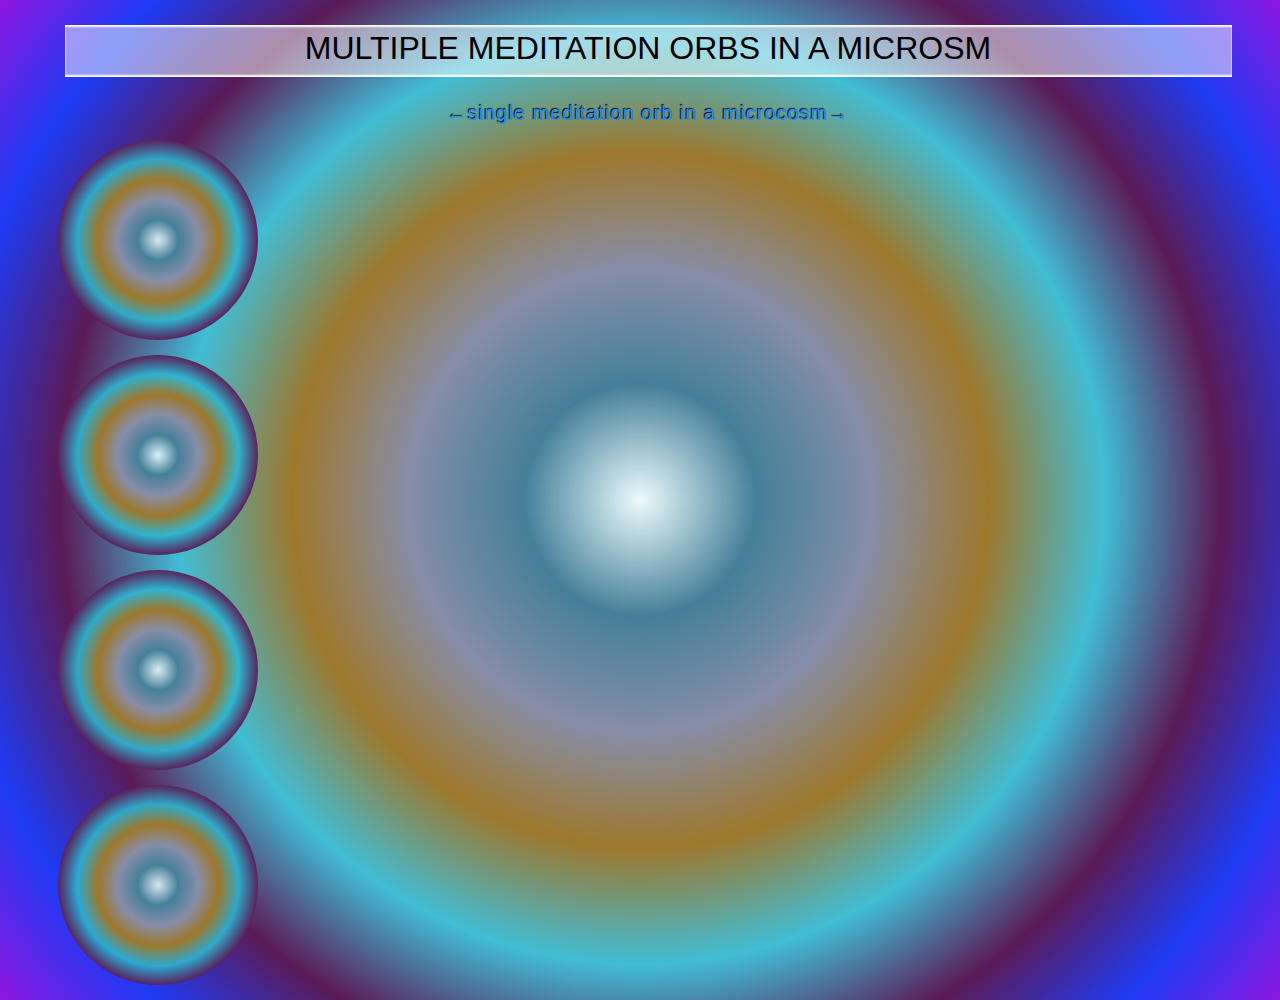
==== gradient.html @ 52285ec4 "Gradient Animation Experimentation" ====
<!DOCTYPE html>

<html lang="en-US">
	<head>
		<meta charset="utf-8">
		<link rel="shortcut icon" type="image/x-icon" href="img/favicon.ico" />
		<meta name="viewport" content="width=device-width, initial-scale=1">
		<link rel="stylesheet" href="css/gradient.css">
	</head>
	<body id="body">
	<h1>MULTIPLE MEDITATION ORBS IN A MICROSM</h1>
		<a href="gradient_1.html">&larr;single meditation orb in a microcosm&rarr;</a>
		<div id="randomGradient_2"></div>
		<div id="randomGradient_3"></div>
		<div id="randomGradient_4"></div>
		<div id="randomGradient_5"></div>
		<script src="js/gradient.js"></script>
	</body>
</html>
---- css/gradient.css ----
body {
	position: relative;
	font-family: Century Gothic, sans-serif;
	text-align: center;
	width: 100%;
}

h1 {
	font-weight: 100;
	width: 90%;
	max-width: 1200px;
	margin: 25px auto;
	padding: 5px 7.5px 10px;
	background: rgba(255,255,255,0.5);
	box-shadow: 0 2px 2px white inset, 0 -2px 2px white inset;
}

a {
	text-decoration: none;
	color: dodgerblue;
	text-shadow: -1px -1px 1px black;
	letter-spacing: 1px;
	font-size: 20px;
	transition: color .5s
}

a:hover {
	color: white;
	text-shadow: -2px -2px 2px deepskyblue;
}

#randomGradient_2,
#randomGradient_3,
#randomGradient_4,
#randomGradient_5 {
	width: 200px;
	height: 200px;
	border-radius: 50%;
	margin: 15px auto;
}

@media screen and (min-width: 500px) {
	#randomGradient_2,
	#randomGradient_3,
	#randomGradient_4,
	#randomGradient_5 {
		margin-left: 50px;
	}
}
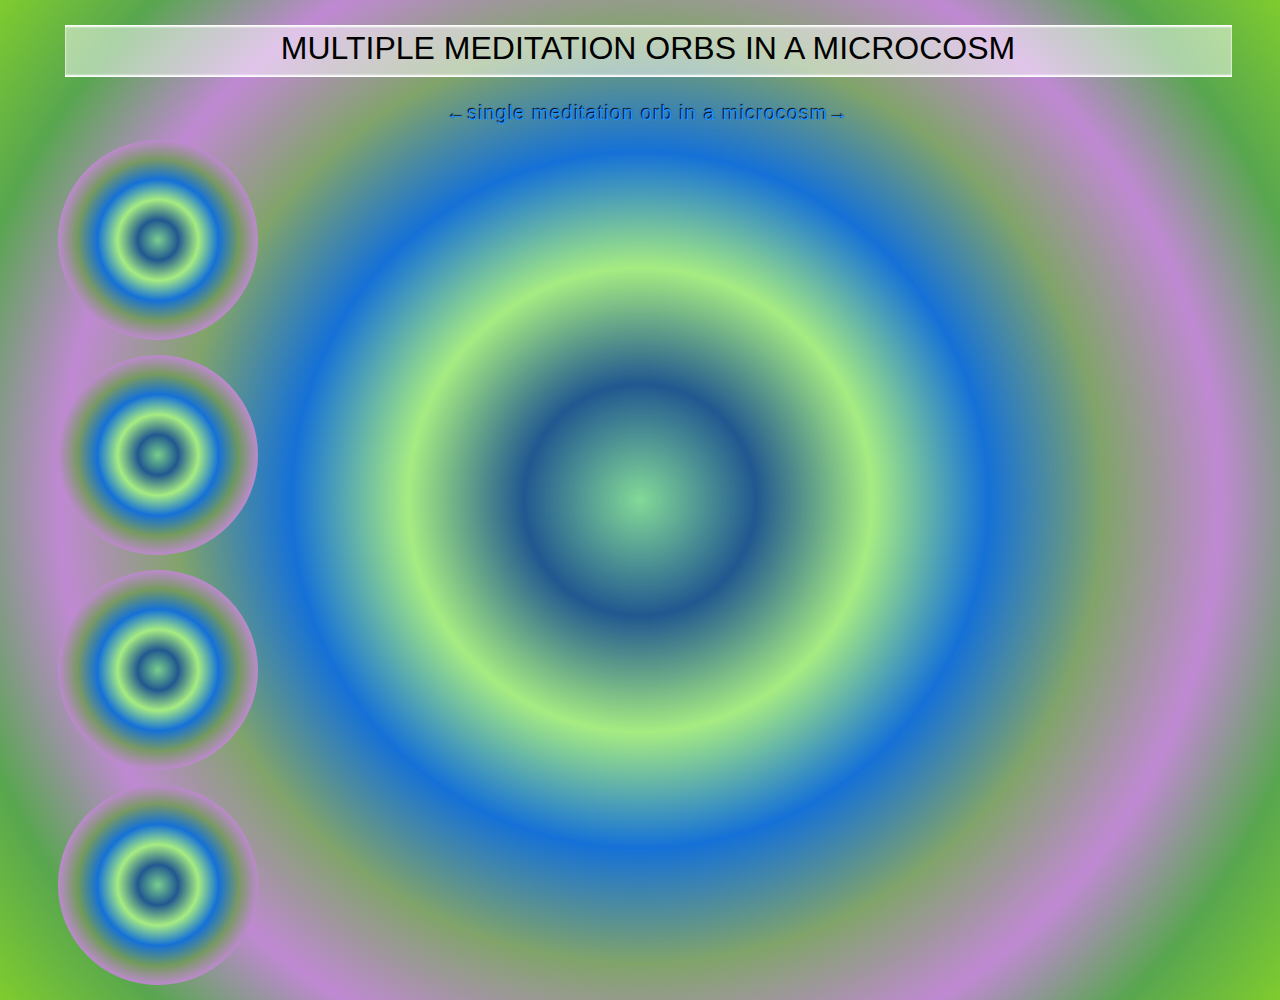
==== commit 736f8712: "typo fix" ====
--- a/gradient.html
+++ b/gradient.html
@@ -8,7 +8,7 @@
 		<link rel="stylesheet" href="css/gradient.css">
 	</head>
 	<body id="body">
-	<h1>MULTIPLE MEDITATION ORBS IN A MICROSM</h1>
+	<h1>MULTIPLE MEDITATION ORBS IN A MICROCOSM</h1>
 		<a href="gradient_1.html">&larr;single meditation orb in a microcosm&rarr;</a>
 		<div id="randomGradient_2"></div>
 		<div id="randomGradient_3"></div>
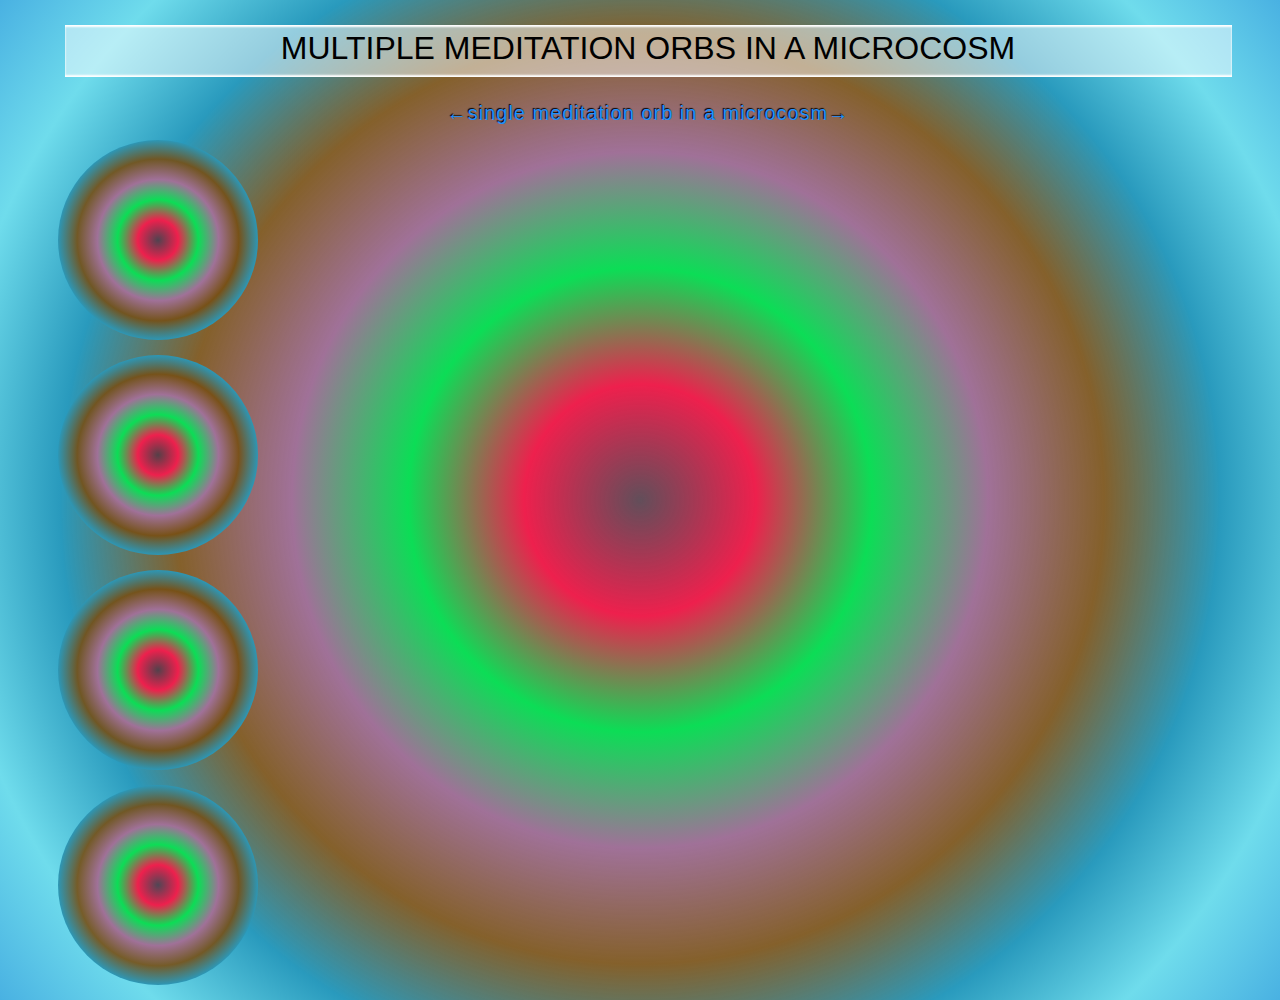
==== commit 5a0581ca: "added title to head" ====
--- a/gradient.html
+++ b/gradient.html
@@ -3,6 +3,7 @@
 <html lang="en-US">
 	<head>
 		<meta charset="utf-8">
+		<title>Gradient Animation Experimentation</title>
 		<link rel="shortcut icon" type="image/x-icon" href="img/favicon.ico" />
 		<meta name="viewport" content="width=device-width, initial-scale=1">
 		<link rel="stylesheet" href="css/gradient.css">
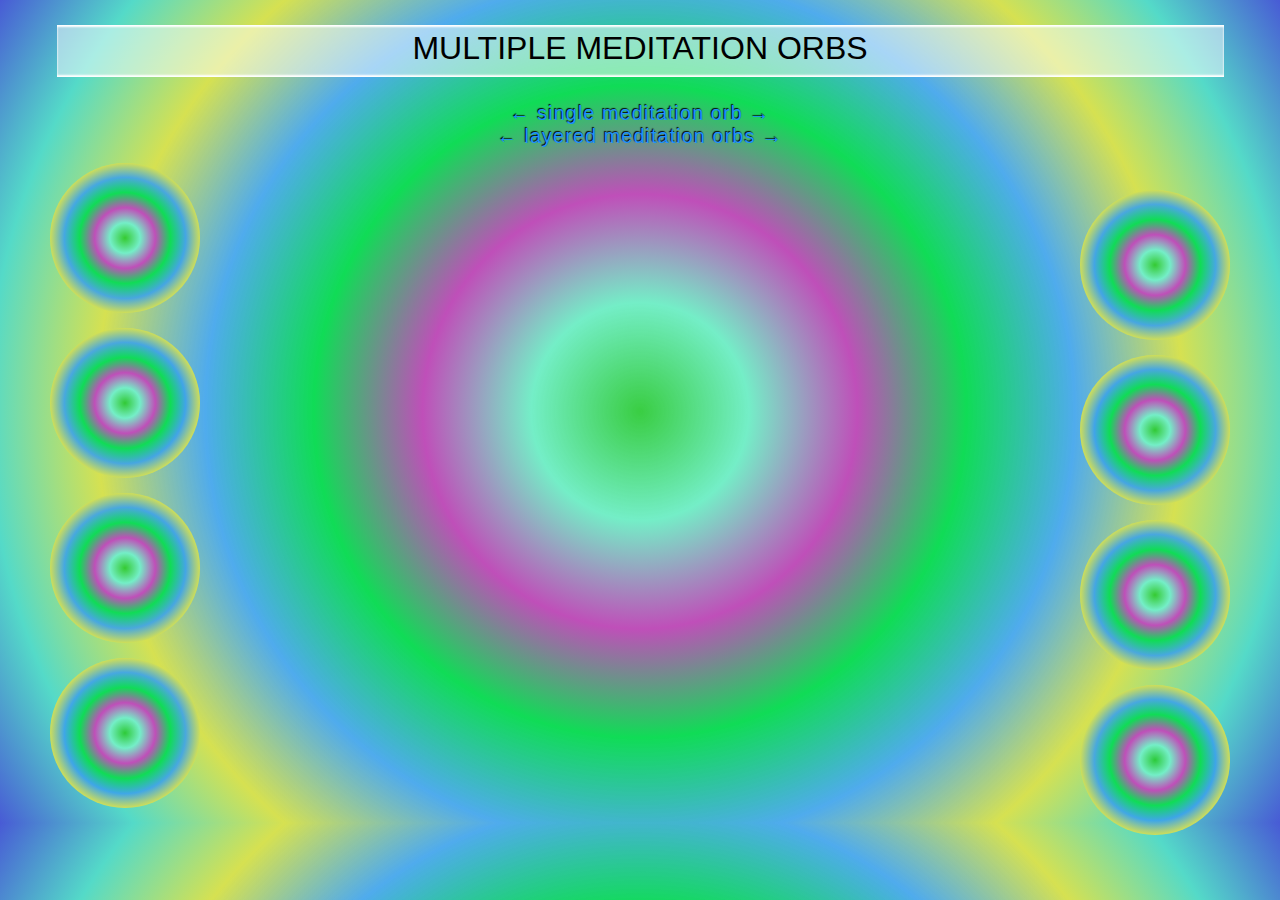
==== commit 5df114bc: "Updates" ====
--- a/gradient.html
+++ b/gradient.html
@@ -9,12 +9,21 @@
 		<link rel="stylesheet" href="css/gradient.css">
 	</head>
 	<body id="body">
-	<h1>MULTIPLE MEDITATION ORBS IN A MICROCOSM</h1>
-		<a href="gradient_1.html">&larr;single meditation orb in a microcosm&rarr;</a>
-		<div id="randomGradient_2"></div>
-		<div id="randomGradient_3"></div>
-		<div id="randomGradient_4"></div>
-		<div id="randomGradient_5"></div>
+	<h1>MULTIPLE MEDITATION ORBS</h1>
+		<a href="gradient_1.html">&larr; single meditation orb &rarr;</a><br>
+		<a href="layeredGradient.html">&larr; layered meditation orbs &rarr;</a>
+		<div id="orbDiv_L">
+			<div id="randomGradient_2"></div>
+			<div id="randomGradient_3"></div>
+			<div id="randomGradient_4"></div>
+			<div id="randomGradient_5"></div>
+		</div>
+		<div id="orbDiv_R">
+			<div id="randomGradient_6"></div>
+			<div id="randomGradient_7"></div>
+			<div id="randomGradient_8"></div>
+			<div id="randomGradient_9"></div>
+		</div>
 		<script src="js/gradient.js"></script>
 	</body>
 </html>--- a/css/gradient.css
+++ b/css/gradient.css
@@ -3,6 +3,7 @@
 	font-family: Century Gothic, sans-serif;
 	text-align: center;
 	width: 100%;
+	margin: 0;
 }
 
 h1 {
@@ -32,18 +33,26 @@
 #randomGradient_2,
 #randomGradient_3,
 #randomGradient_4,
-#randomGradient_5 {
-	width: 200px;
-	height: 200px;
+#randomGradient_5,
+#randomGradient_6,
+#randomGradient_7,
+#randomGradient_8,
+#randomGradient_9 {
+	width: 150px;
+	height: 150px;
 	border-radius: 50%;
 	margin: 15px auto;
 }
 
 @media screen and (min-width: 500px) {
-	#randomGradient_2,
-	#randomGradient_3,
-	#randomGradient_4,
-	#randomGradient_5 {
+	#orbDiv_L {
 		margin-left: 50px;
+		width: 150px;
+	}
+	
+	#orbDiv_R {
+		position: absolute;
+		top: 150px;
+		right: 50px;
 	}
 }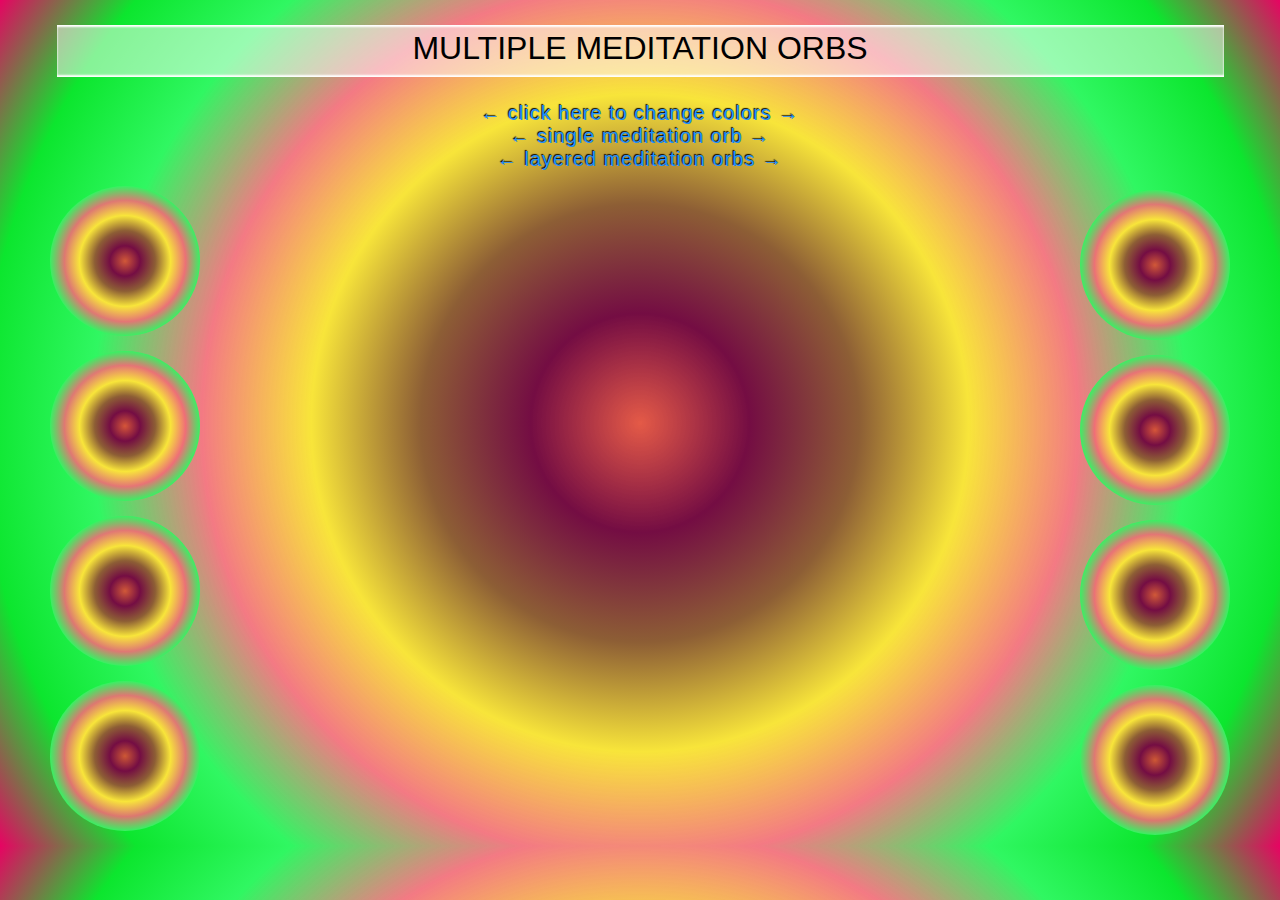
==== commit fa1b633c: "updates" ====
--- a/gradient.html
+++ b/gradient.html
@@ -10,7 +10,10 @@
 	</head>
 	<body id="body">
 	<h1>MULTIPLE MEDITATION ORBS</h1>
-		<a href="gradient_1.html">&larr; single meditation orb &rarr;</a><br>
+		<a href="gradient.html">&larr; click here to change colors &rarr;</a>
+		<br>
+		<a href="gradient_1.html">&larr; single meditation orb &rarr;</a>
+		<br>
 		<a href="layeredGradient.html">&larr; layered meditation orbs &rarr;</a>
 		<div id="orbDiv_L">
 			<div id="randomGradient_2"></div>
--- a/css/gradient.css
+++ b/css/gradient.css
@@ -27,7 +27,7 @@
 
 a:hover {
 	color: white;
-	text-shadow: -2px -2px 2px deepskyblue;
+	text-shadow: -1px -1px 2px deepskyblue;
 }
 
 #randomGradient_2,
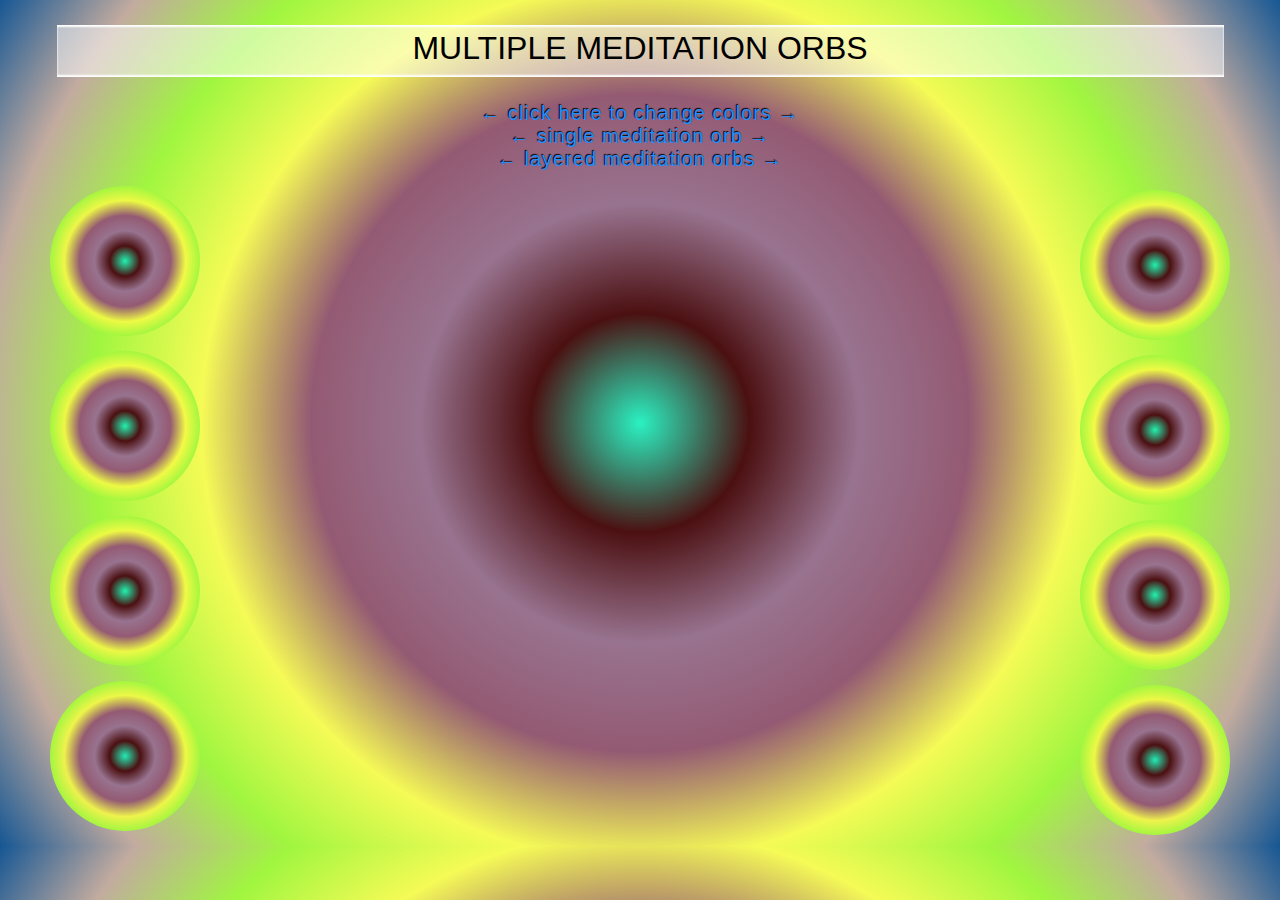
==== commit 3c6b4ac7: "update directory" ====
--- a/gradient.html
+++ b/gradient.html
@@ -12,7 +12,7 @@
 	<h1>MULTIPLE MEDITATION ORBS</h1>
 		<a href="gradient.html">&larr; click here to change colors &rarr;</a>
 		<br>
-		<a href="gradient_1.html">&larr; single meditation orb &rarr;</a>
+		<a href="index.html">&larr; single meditation orb &rarr;</a>
 		<br>
 		<a href="layeredGradient.html">&larr; layered meditation orbs &rarr;</a>
 		<div id="orbDiv_L">
